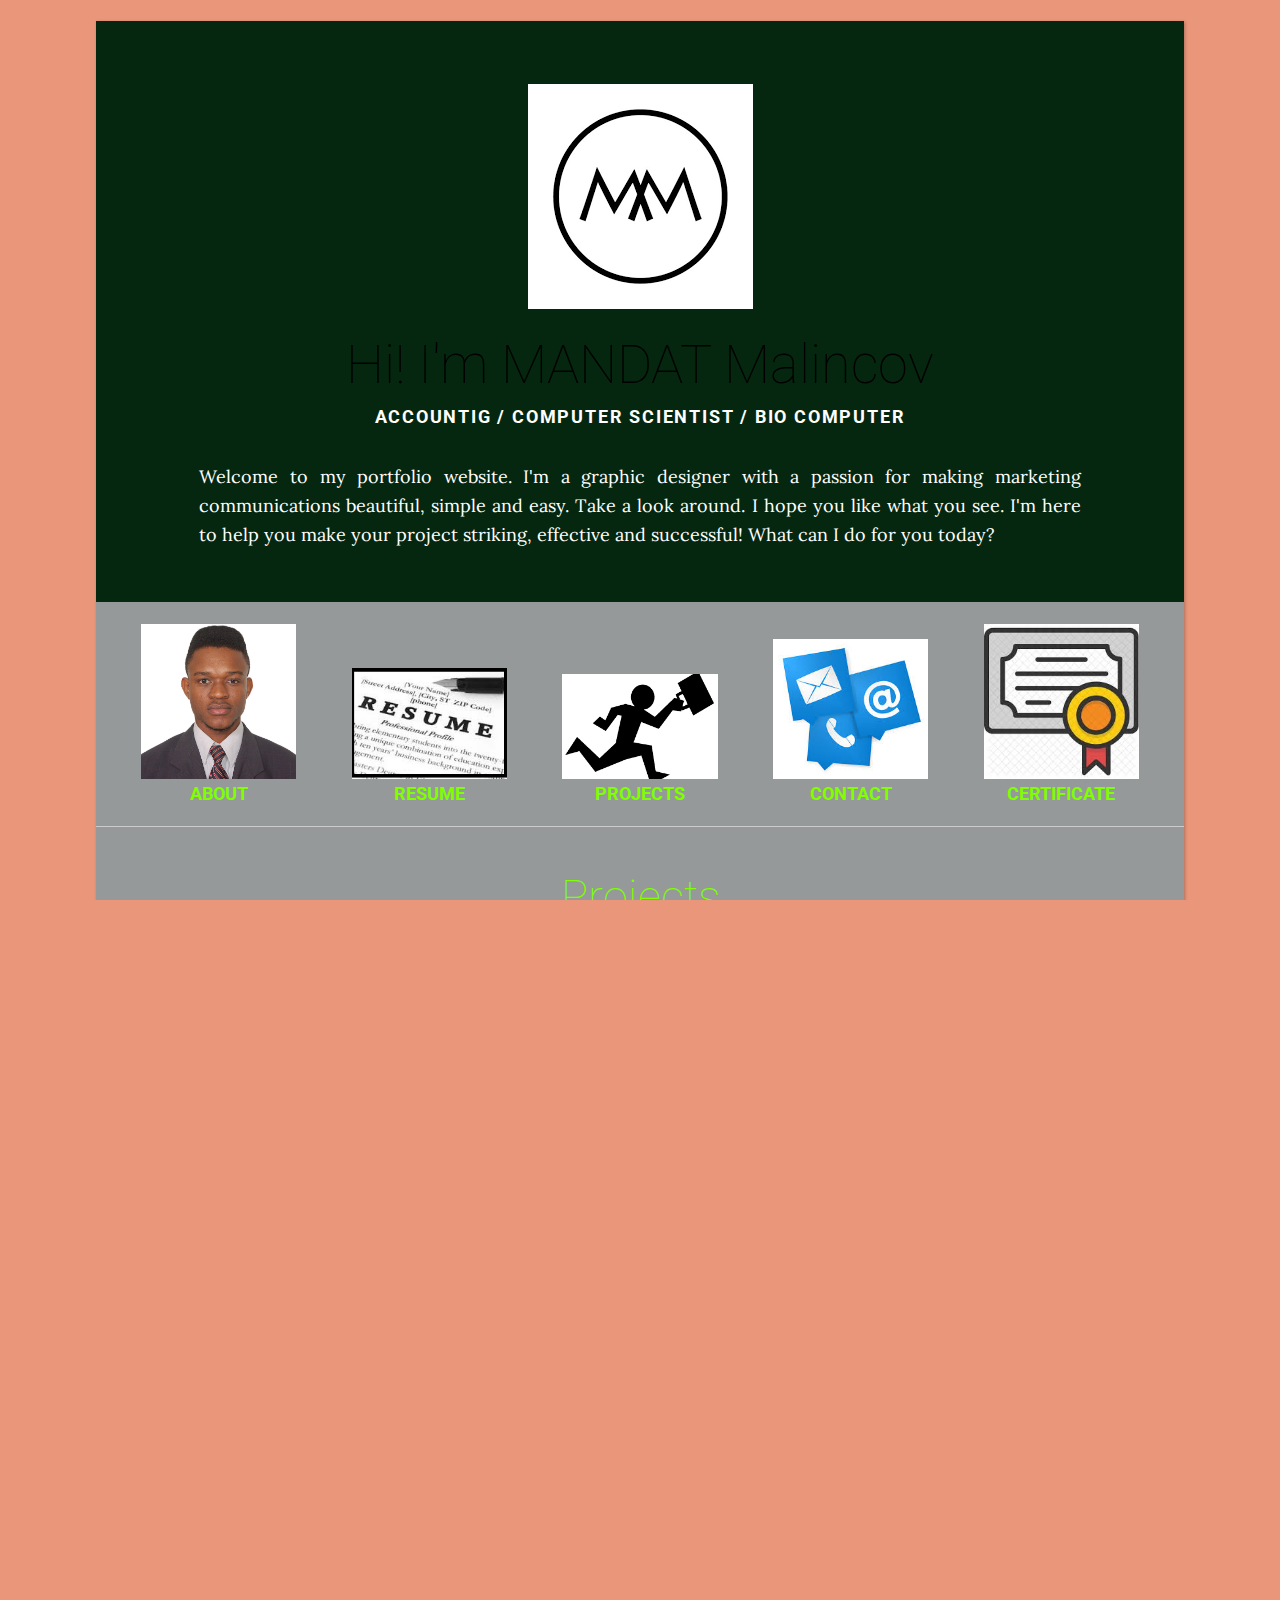
==== index.html @ 2f576db5 "my portfolio" ====
<!DOCTYPE html>
<html>
<head>
<meta name="viewport" content="width=device-width, initial-scale=1">
	<title>Mandat Malincov</title>
	<link rel="icon" type="image/ico" href="images/your-logo.ico" />
	<link rel="stylesheet" type="text/css" href="css/style.css">
</head>
<body>
	<br>
	
	
	<div class="wrapper">
        
		<section id="splash">
			<img src="images/mm.png" alt="Malou" />
			<h1>Hi! I'm MANDAT Malincov </h1>
			<h4>Accountig  / Computer Scientist  / Bio Computer</h4>
			<p class="intro">Welcome to my portfolio website. I'm a graphic designer with a passion for making marketing communications beautiful, simple and easy. Take a look around. I hope you like what you see. I'm here to help you make your project striking, effective and successful! What can I do for you today?</p>
        </section>
        
		<nav>
			<a href="index.html#about"><img src="images/about.jpg" alt="find out more about me"><br>About</a>		
			<a href="index.html#resume"><img src="images/resume.png" alt="download my resume"><br>Resume</a>
			<a href="index.html#projects"><img src="images/work.png" alt="check out the work in my portfolio"><br>Projects</a>
			<a href="index.html#contact"><img src="images/contact.jpg" alt="send me an email"><br>Contact</a>
			<a href="index.html#certificate"><img src="images/certificate.jpg" alt="download my resume"><br>certificate</a>
			
			
        </nav>
        
		<section id="projects">
			<h2>Projects</h2>
			<a href="project1.html"><img src="images/project name.png" alt="project name" /></a>
            <a href="project2.html"><img src="images/project name2.png" alt="project name" /></a>
			<a href="project2.html"><img src="images/project name3.png" alt="project name" /></a><br/><br/>
			<a href="https://www.youtube.com/watch?v=hbf88dZZcXw" alt="videos"> <br> click to my video youtube </a>
			<a href="project4.html"><video src="video animoto.mp4" alt="find out more about me"><br>click to my video animato</a><br/><br/>
			<a href="http://malincov.trinedu.webfactional.com" class ="cta">visit my website</a>
        </section>
        
		<section id="about" class="clearfix">
			<h2>About Me</h2>
			<div id="bio">
				<p>I'm am a graphic designer experience working in studio and in-house environments.
                     I love working with color, fonts and layouts every day and consider myself lucky that this is what I get to do for a living. 
                    I am incredibly self-motivated and strive to push the limits of design.</p>
				<div class="columns">
					<h3>Skills</h3>
					<ul>
						<li>verbal communication</li>
						<li>Website Design and Implementation</li>
                        <li>listening</li>
                        <li>Flexibility</li>
					</ul>
				</div>
				<div class="columns">				
					<h3>Programs</h3>
					<ol>
						<li>Photoshop</li>
						<li>Visual Studio Code</li>
                        <li>coraldraw</li>
                        <li>microsoft office</li>
                        <li>fruity loops</li>
                        <li>DAEMON tool</li>
                        <li>quick book</li>
					</ol>
					<h3>Languages</h3>
					<ul>
						<li>JAVA</li>
						<li>HTML/CSS</li>
                        <li>javascript</li>
                        <li>python</li>
                        
					</ul>
				</div>
				<a href="images/your_resume.pdf" class="cta" id="resume">Download Resume</a>
				<a href="images/africa.pdf" class="cta" id="certificate">Download certicate</a>
			</div>
				<img src="images/about.jpg" alt="your name - headshot">
        </section>
        
		<section id="contact">
			<h2>+509-43993878</h2>
			<h3>Mandat Malincov</h3>
			<a href="mailto:your email address">mmalincov@yahoo.fr</a>
        </section>
        
	</div>
</body>
</html>
---- css/style.css ----
@import url('https://fonts.googleapis.com/css?family=Roboto:100,400,700');
@import url('https://fonts.googleapis.com/css?family=Lora');
* { margin:0; padding:0; box-sizing:border-box; }
*,
*:after,
*:before {
  -webkit-box-sizing: border-box;
  -moz-box-sizing: border-box;
  -ms-box-sizing: border-box;
  box-sizing: border-box;
}
body,
html {
  left: 0;
  top: 0;
  margin: 0px;
  padding: 0px;
  overflow-x: hidden;
  font-family: 'Roboto', sans-serif;
  height: 100%;
  width: 100%;
}
body {
	color: chartreuse;
	background-color: darksalmon;
	background-image: url('../images/SomeBackgroundImage.jpg');
	background-attachment: fixed;
	font-family: 'Roboto', sans-serif;
	font-size: 18px;
	text-align:center;
	
}

h1 {
	color: black;
	font-size: 3em;
	font-weight: 100;
	padding-bottom: .2em;
}

h2 {
	font-size: 2.5em;
	font-weight: 100;
	line-height: 1.2em;
	padding-bottom: .5em;
}

h3 {
	font-size: 1em;
	font-weight: 700;
	padding-top: 1em;
	padding-bottom: .5em;
	text-transform: uppercase;
}

h4 {
	color: #FFF;
	font-size: 1em;
	font-weight: 700;
	padding-bottom: 2em;
	text-transform: uppercase;
	letter-spacing: .1em;
}

p {
	font-family: 'Lora', serif;
	line-height: 1.6em;
	padding-bottom: .5em;
}

a {
	color:inherit;
}

a:hover {
	color: #99CCFF;
}

img {
	margin: 2%;
	width: auto;
}

section {
	padding: 4% 5%;
}


#splash {
	background-color: rgb(5, 39, 15);
}

.intro {
	color: #FFF;
	width: 90%;
	margin: 0 auto;
	text-align: justify;
}

nav {
	width:100%;
	padding: 2% 0;
	border-bottom: 1px solid #CCC;
}

nav img {
	width: 75%;
	margin:0;
}

nav a {
	width: 19%;
	display:inline-block;
	font-weight: 700;
	text-decoration:none;
	text-transform: uppercase;
}

nav a:hover {
	color: #99CC99;
}

#projects {
	/*padding: 2em;*/
	border-bottom: 1px solid #CCC;
	clear: both;
}

#projects img {
	width: 30%;
	margin: 1%;
}

.border {
	border: 1px solid #CCC;
}

#about {
	border-bottom: 1px solid #CCC;
}

#bio {
	margin-right: 5%;
	text-align: left;
	width: 70%;
	float: left;
}

.columns {
	width: 46%;
	margin-right: 4%;
	float: left;
	text-align: left;
}


#about img {
	margin:1%;
	width: 23%;
	float: left;
}


li {
	font-family: 'Lora', serif;
	font-size: .9em;
	line-height: 1.2em;
	margin-left: 20px;
	padding-bottom: .5em;
}


.cta {
	background: #99CC99;
	font-size: .9em;
	color: #fff;
	display:inline-block;
	font-weight: 700;
	margin-top: 2em;
	padding:.9em 1.6em;
	text-decoration: none;
	text-transform: uppercase;
	border-radius: .5em;
}

.cta:hover {
	background-color: #99CCFF;
	color: black;
}

#contact h2 {
	padding-bottom:0;
}

.projectpagenav {
	padding: 1% 3%;
	width: 100%;
	border-bottom: 1px solid #CCC;
}

.namenav {
	text-align:left;
	width: 30%;
	float: left;
}

.namenav img {
	width: auto;
	vertical-align: middle;
}

.namenav h3 {
	padding-left: 10px;
	display:inline;
}

.namenav a {
	display: inline;
	padding:0;
}

.navigation {
	padding: 1.2% 0;
	width: 70%;
	text-align:right;
	float:left;
}

.navigation a {
	font-size: .8em;
	display: inline;
	padding: 1% 1%;
}

.projectdeets {
	border-bottom: 1px solid #CCC;
}

.projectdeets h2 {
	width: 80%;
	margin: 0 auto;
}

.projectdeets h3 {
	padding-top: 0;
	padding-bottom: .5em;
}

.projectdeets p {
	width: 80%;
	text-align:justify;
	margin: 0 auto;
}

.projectdeets img {
	padding: 5% auto;
	width:70%;
}

.clearfix:after {
 	visibility: hidden;
 	display: block;
 	font-size: 0;
 	content: " ";
 	clear: both;
 	height: 0;
}

.wrapper {
	background: rgb(149, 153, 153);
	box-shadow: 1px 1px 3px rgba(0,0,0,.25);
	margin:auto;
	width:85%;
	max-width:1200px;
	padding:0em;
}

@media screen and (max-width: 1000px) {
	.columns {
		float: none;
		width: 100%;
	}
}

@media screen and (max-width: 920px) {
	.namenav h3 {
		display: none;
	}
	.navigation {
		padding: 2% 0;
	}
	.projectdeets p {
		width: 90%;
	}
}

@media screen and (max-width: 870px) {
	body {
		font-size: 16px;
	}
	.wrapper {
		width: 95%;
	}
	.intro {
		width: 100%;
	}
	#projects img {
		width: 46%;
		margin: 1%;
	}
	#bio {
		margin-right: 0;
		margin-left: 3%;
		width: 100%;
		padding-right: 5%;
		float: none;
	}
	#about img {
		display: none;
	}
	.projectdeets img {
		width:90%;
	}
	.projectdeets h2 {
		width: 90%;
	}

}

@media screen and (max-width: 590px) {
	h1 {
		font-size: 2.5em;
		padding-bottom: .2em;
	}
	h4 {
		letter-spacing: 0;
	}
	nav img {
		display: none;
	}
	nav {
		padding: 0 0 3% 0;
	}
	nav a {
		padding:2%;
	}
	.namenav img {
		display:block;
	}
	.navigation {
		padding: 3% 0 0 0;
	}
	.projectdeets p {
		width: 100%;
		text-align: left;
	}
	.projectdeets img {
		width: 100%;
	}
	.projectdeets h2 {
	 	width: 100%;
		text-align: left;
	}
}

@media screen and (max-width: 480px) {
	h2 {
		font-size: 2em;
		font-weight: 100;
		padding-bottom: .5em;
	}
	#projects img {
		width: 96%;
		margin: 1%;
	}
	#contact {
		text-align: left;
		margin: 0 2%;
	}

}

@media screen and (max-width: 410px) {
	nav a {
		width: 100%;
		display:block;
	}
	.namenav {
		text-align:center;
		width:100%;
		float:none;
	}
	.namenav img {
		margin: 2% auto;
		text-align:center;
		display:block;
	}
	.navigation {
		width:100%;
		float:none;
	}
	.navigation a{
		width: 100%;
		margin: 2% auto;
		text-align:center;
		display:block;
	}
	
	
	 }
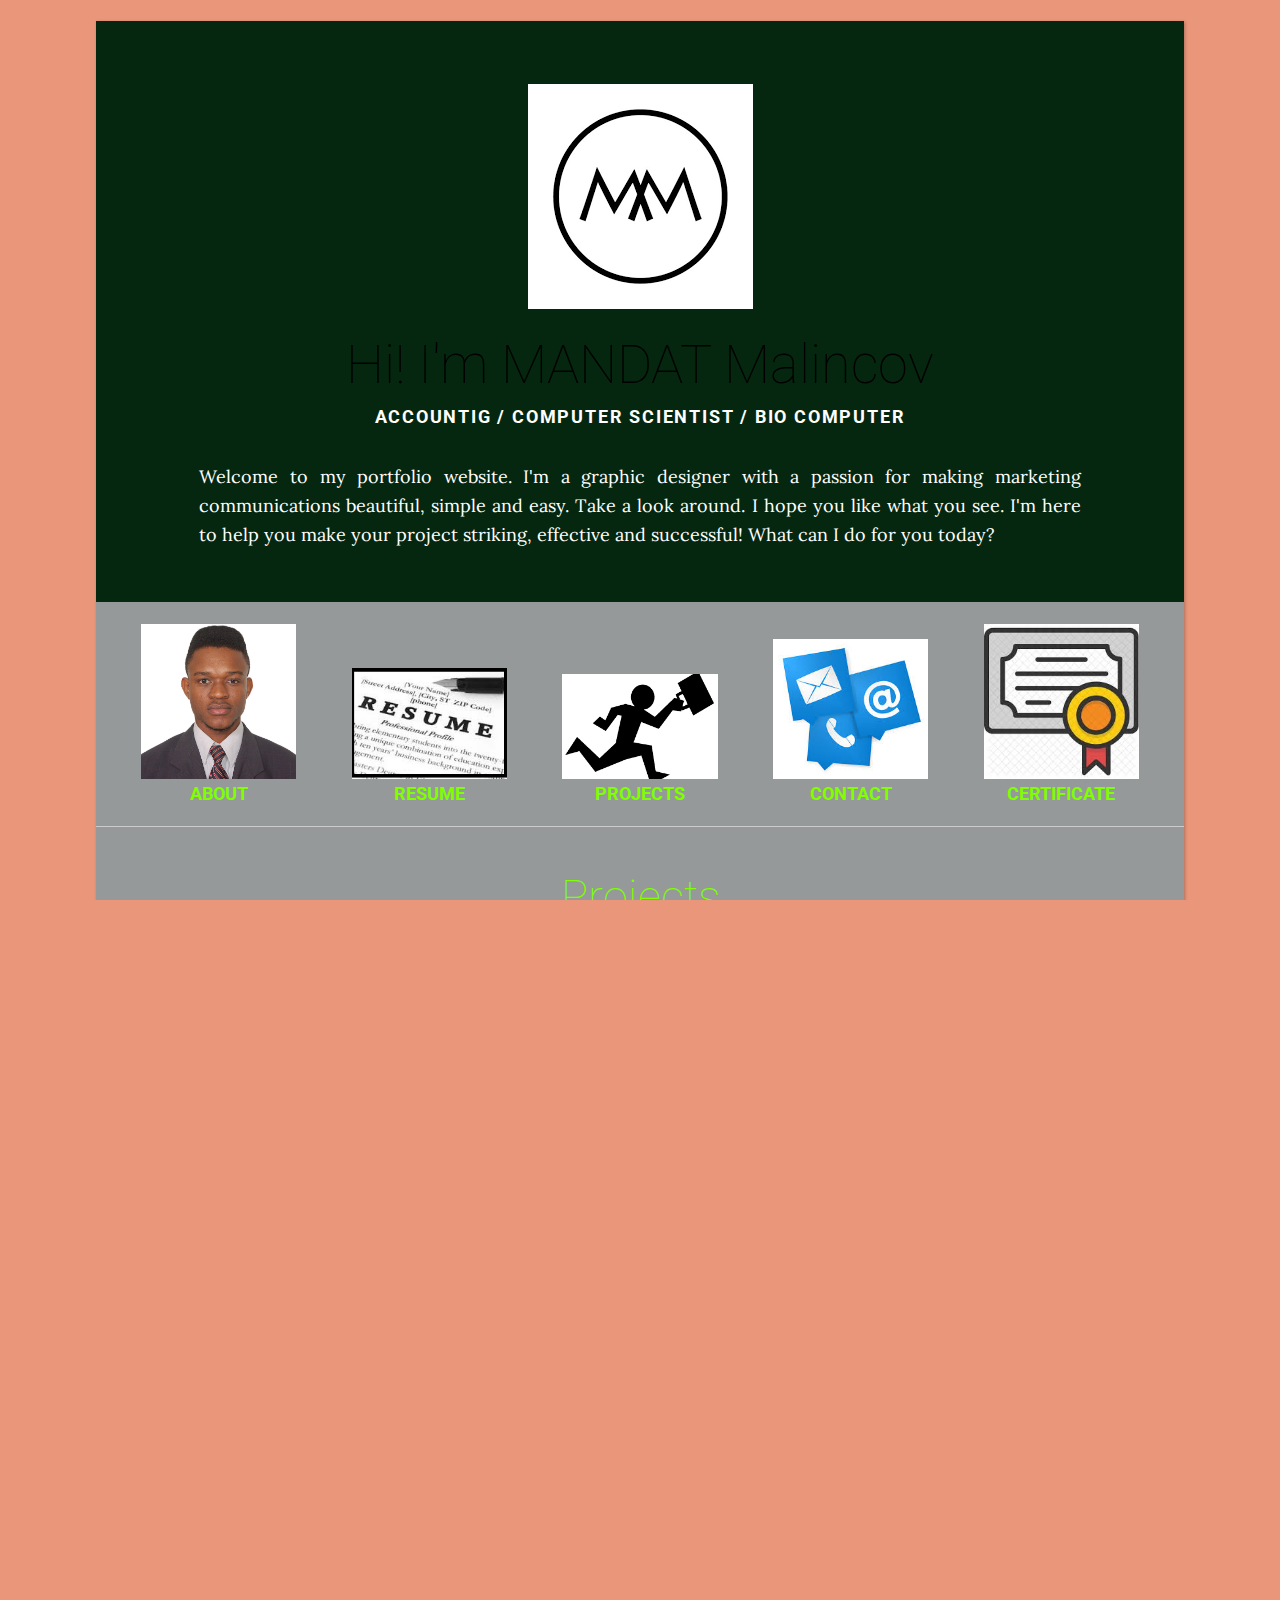
==== commit 79f732a8: "Update index.html" ====
--- a/index.html
+++ b/index.html
@@ -35,7 +35,7 @@
             <a href="project2.html"><img src="images/project name2.png" alt="project name" /></a>
 			<a href="project2.html"><img src="images/project name3.png" alt="project name" /></a><br/><br/>
 			<a href="https://www.youtube.com/watch?v=hbf88dZZcXw" alt="videos"> <br> click to my video youtube </a>
-			<a href="project4.html"><video src="video animoto.mp4" alt="find out more about me"><br>click to my video animato</a><br/><br/>
+			
 			<a href="http://malincov.trinedu.webfactional.com" class ="cta">visit my website</a>
         </section>
         
@@ -74,8 +74,8 @@
                         
 					</ul>
 				</div>
-				<a href="images/your_resume.pdf" class="cta" id="resume">Download Resume</a>
-				<a href="images/africa.pdf" class="cta" id="certificate">Download certicate</a>
+				<a href="first.html" class="cta" id="resume">Download Resume</a>
+				<a href="images/Africa.pdf" class="cta" id="certificate">Download certicate</a>
 			</div>
 				<img src="images/about.jpg" alt="your name - headshot">
         </section>
@@ -88,4 +88,4 @@
         
 	</div>
 </body>
-</html>+</html>
